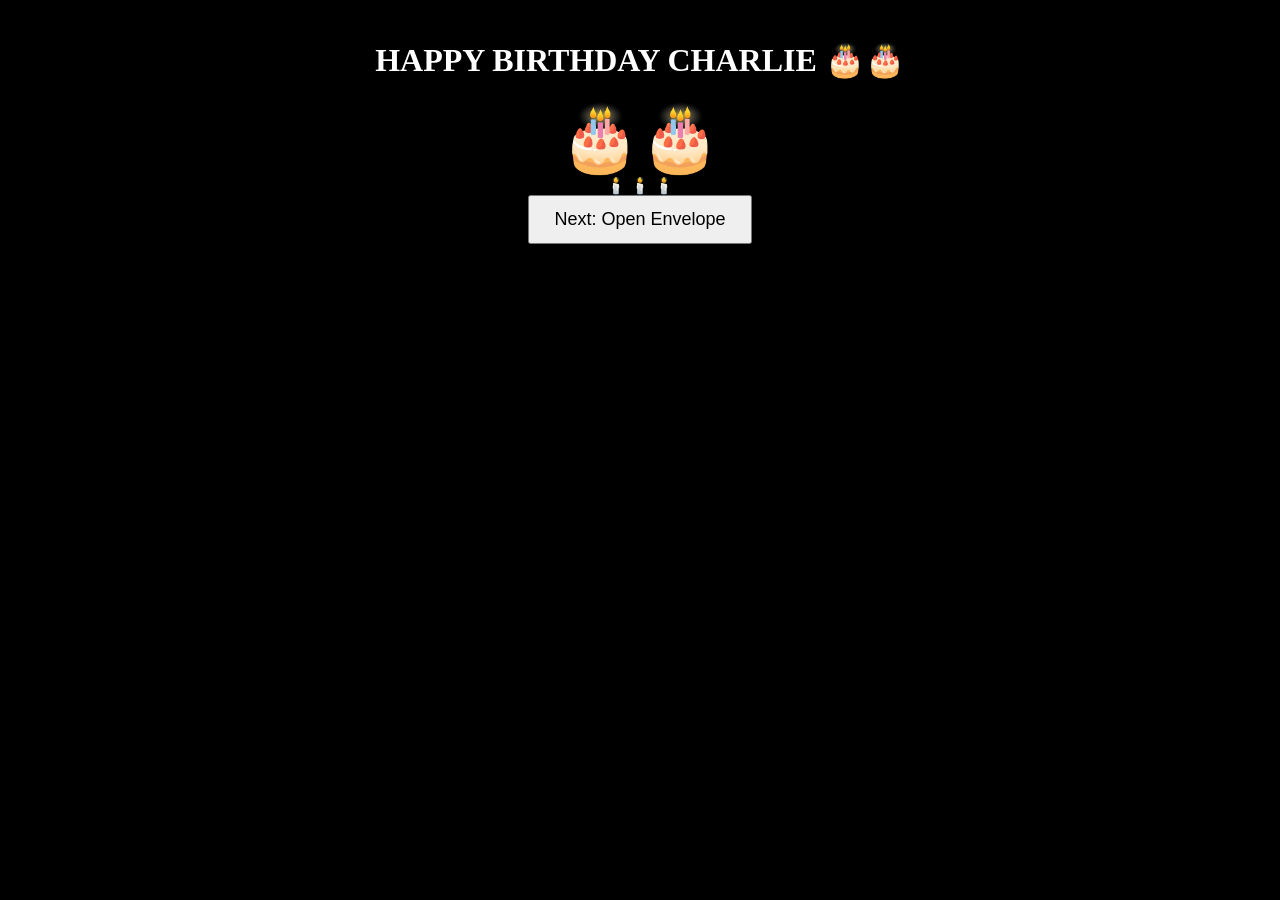
==== index.html @ 045089d6 "Create index.html" ====
<!DOCTYPE html>
<html lang="en">
<head>
<meta charset="UTF-8">
<title>Birthday — Cake</title>
<meta name="viewport" content="width=device-width, initial-scale=1.0">
<link rel="stylesheet" href="style.css">
</head>
<body>

<h1>HAPPY BIRTHDAY CHARLIE 🎂🎂</h1>

<div class="cake-container">
  <span class="cake">🎂</span><span class="cake">🎂</span>
</div>

<div class="candles">
  <span class="candle">🕯️</span>
  <span class="candle">🕯️</span>
  <span class="candle">🕯️</span>
</div>

<a href="envelope.html">
  <a href="envelope.html">
  <button>Next: Open Envelope</button>
</a>

<script src="script.js"></script>
</body>
</html>
---- style.css ----
body {
  background: #000;
  color: #fff;
  font-family: 'Playfair Display', serif;
  text-align: center;
  margin: 0;
  padding: 20px;
}

button {
  padding: 12px 24px;
  font-size: 18px;
  cursor: pointer;
}

.cake-container {
  font-size: 4rem;
  margin-top: 20px;
}

.envelope {
  font-size: 90px;
  cursor: pointer;
  animation: float 1.5s infinite;
}

@keyframes float {
  0%, 100% { transform: translateY(0); }
  50% { transform: translateY(-10px); }
}
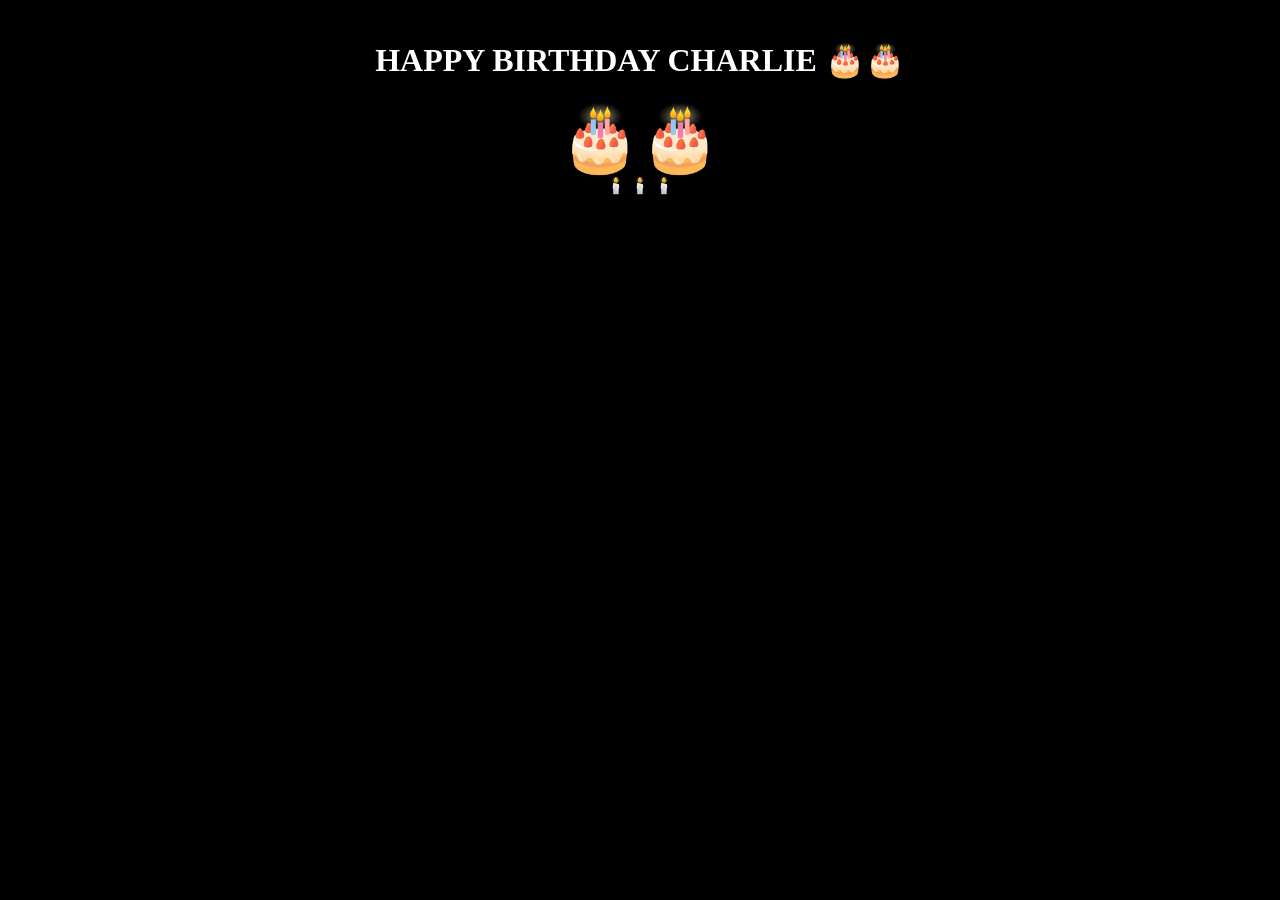
==== commit 179c98a9: "Update index.html" ====
--- a/index.html
+++ b/index.html
@@ -21,8 +21,7 @@
 </div>
 
 <a href="envelope.html">
-  <a href="envelope.html">
-  <button>Next: Open Envelope</button>
+
 </a>
 
 <script src="script.js"></script>
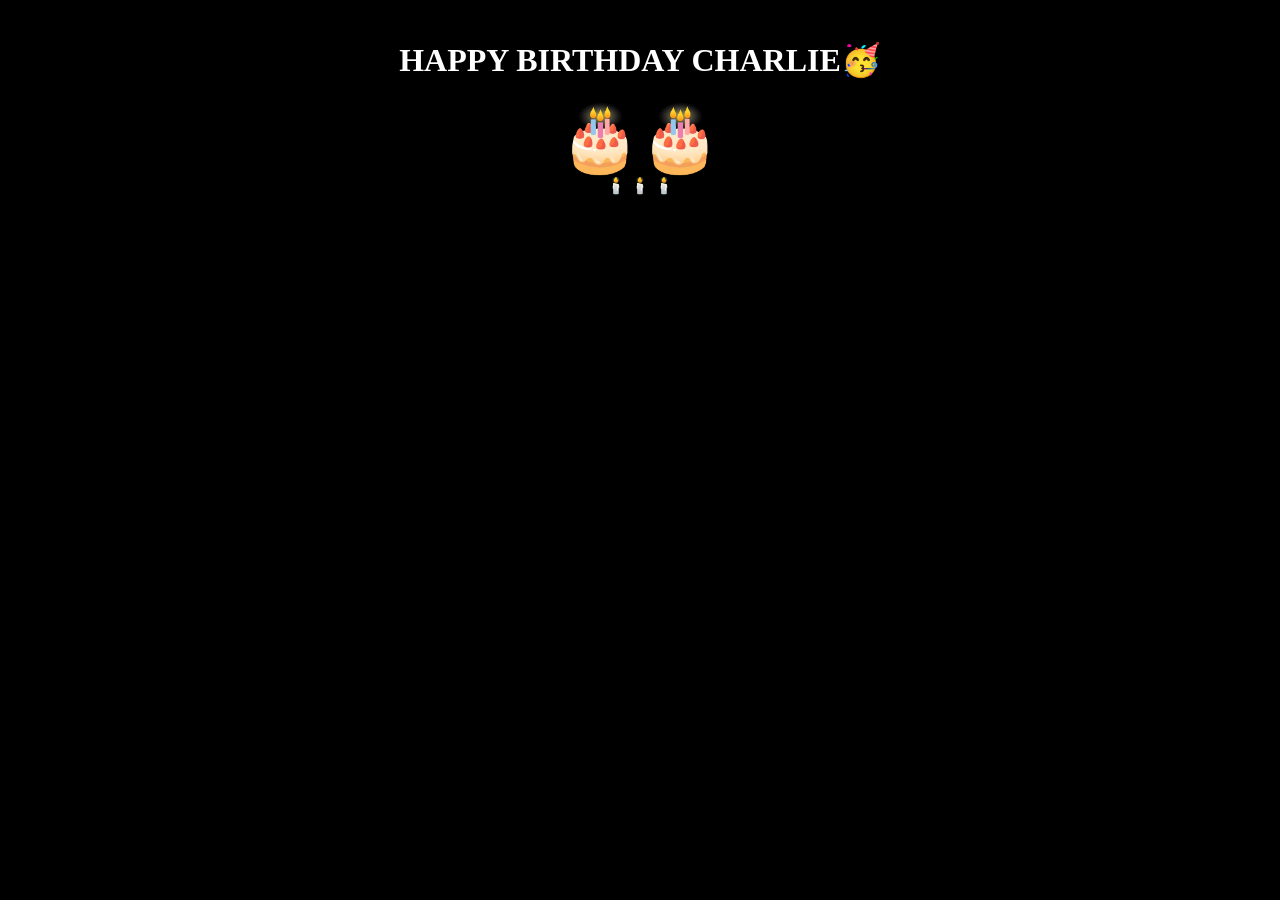
==== commit c4c1ddaa: "Update index.html" ====
--- a/index.html
+++ b/index.html
@@ -8,7 +8,7 @@
 </head>
 <body>
 
-<h1>HAPPY BIRTHDAY CHARLIE 🎂🎂</h1>
+<h1>HAPPY BIRTHDAY CHARLIE🥳</h1>
 
 <div class="cake-container">
   <span class="cake">🎂</span><span class="cake">🎂</span>
@@ -22,8 +22,6 @@
 
 <a href="envelope.html">
 
-</a>
-
 <script src="script.js"></script>
 </body>
 </html>
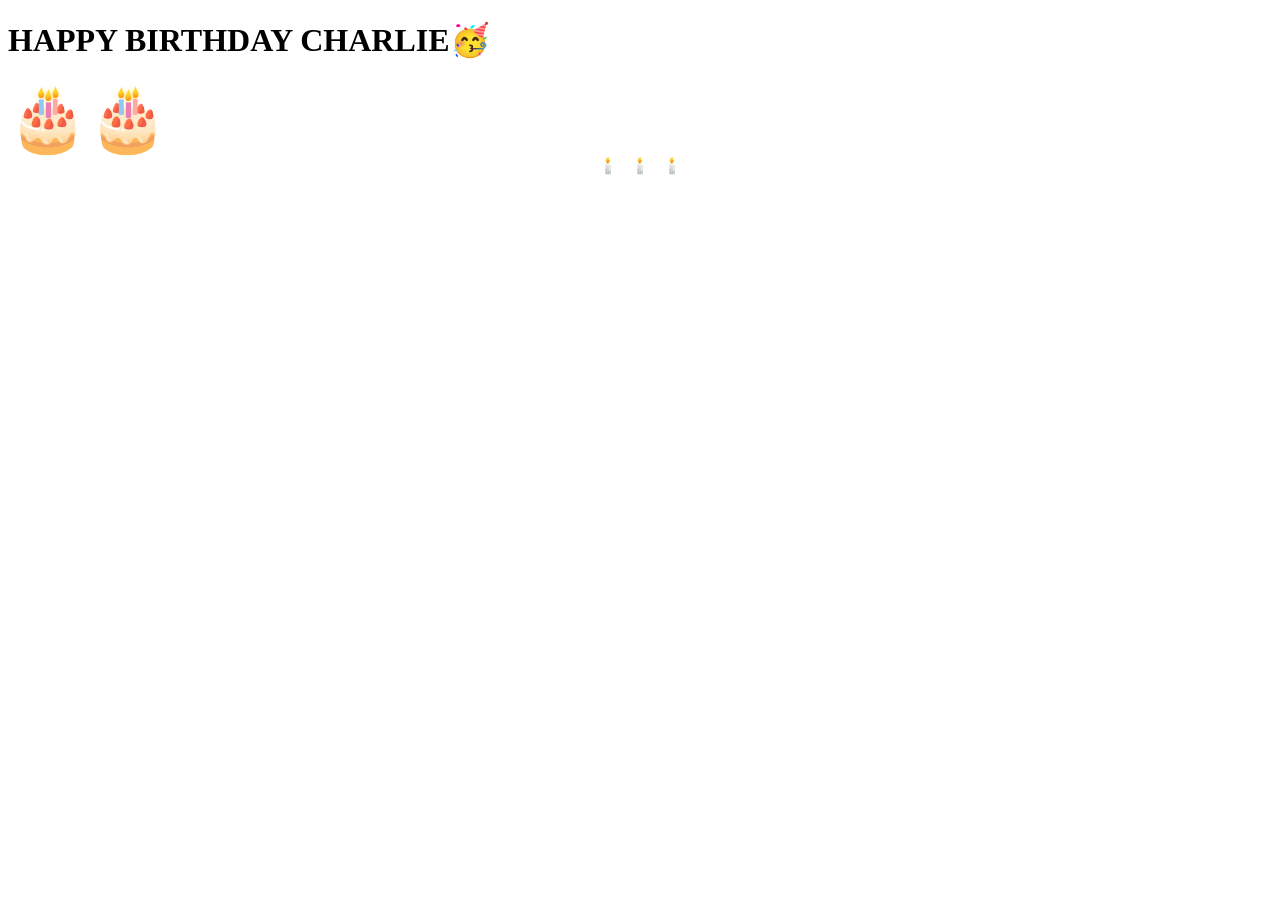
==== commit b2a87316: "Update index.html" ====
--- a/index.html
+++ b/index.html
@@ -1,3 +1,4 @@
+<!-- redeploy trigger -->
 <!DOCTYPE html>
 <html lang="en">
 <head>
--- a/style.css
+++ b/style.css
@@ -1,3 +1,4 @@
+<!-- redeploy trigger -->
 body {
   background: #000;
   color: #fff;
@@ -24,7 +25,32 @@
   animation: float 1.5s infinite;
 }
 
-@keyframes float {
-  0%, 100% { transform: translateY(0); }
-  50% { transform: translateY(-10px); }
+
+/* bigger, styled candles */
+.candles {
+  display: flex;
+  justify-content: center;
+  gap: 12px;
 }
+
+.candle {
+  display: flex;
+  flex-direction: column;
+  align-items: center;
+}
+
+.flame {
+  font-size: 3.5rem;       /* flame size */
+  animation: flameFlicker 0.8s infinite;
+}
+.stick {
+  font-size: 3rem;        /* candle body */
+  filter: drop-shadow(0 0 6px #fff);
+}
+
+/* flickering flame */
+@keyframes flameFlicker {
+  0% { transform: translateY(0) scale(1); opacity: 1; }
+  50% { transform: translateY(-4px) scale(1.1); opacity: 0.8; }
+  100% { transform: translateY(0) scale(1); opacity: 1; }
+}
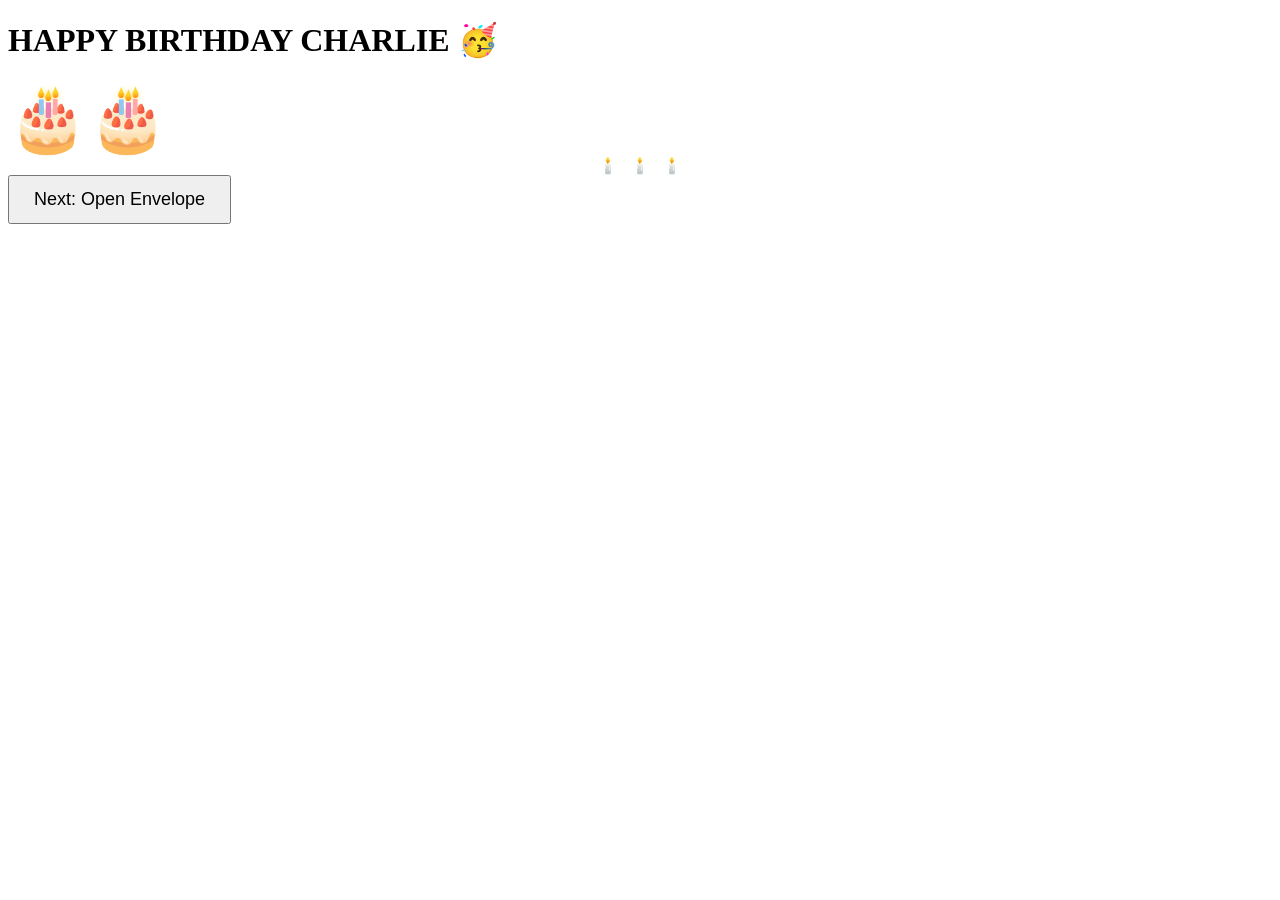
==== commit 175feeb6: "Update index.html" ====
--- a/index.html
+++ b/index.html
@@ -9,7 +9,7 @@
 </head>
 <body>
 
-<h1>HAPPY BIRTHDAY CHARLIE🥳</h1>
+<h1>HAPPY BIRTHDAY CHARLIE 🥳</h1>
 
 <div class="cake-container">
   <span class="cake">🎂</span><span class="cake">🎂</span>
@@ -21,8 +21,13 @@
   <span class="candle">🕯️</span>
 </div>
 
+<!-- Link to the next page -->
 <a href="envelope.html">
+  <button>Next: Open Envelope</button>
+</a>
 
+<!-- Include your script -->
 <script src="script.js"></script>
+
 </body>
 </html>
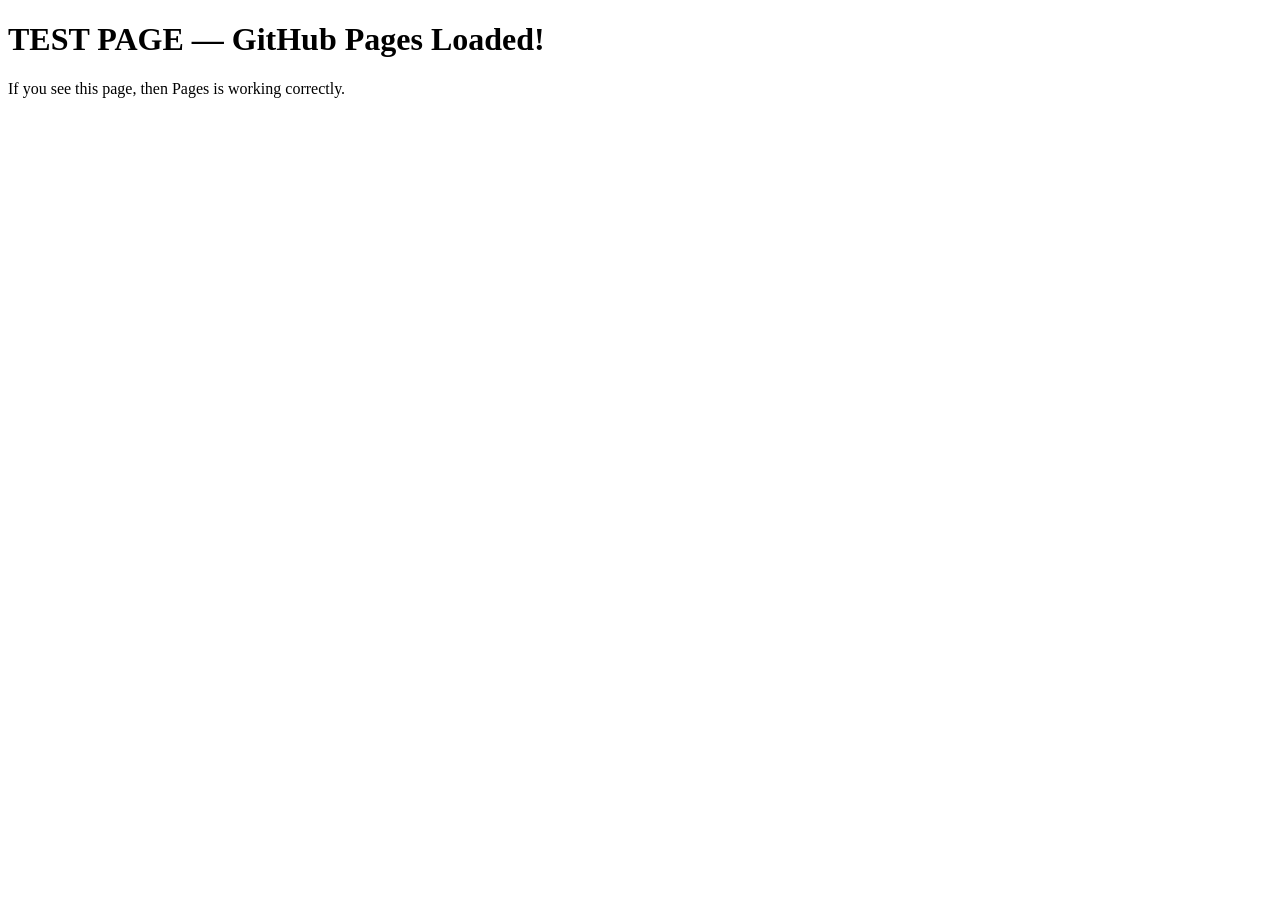
==== commit 17fb305d: "Update index.html" ====
--- a/index.html
+++ b/index.html
@@ -1,33 +1,12 @@
-<!-- redeploy trigger -->
 <!DOCTYPE html>
 <html lang="en">
 <head>
-<meta charset="UTF-8">
-<title>Birthday — Cake</title>
-<meta name="viewport" content="width=device-width, initial-scale=1.0">
-<link rel="stylesheet" href="style.css">
+  <meta charset="UTF-8">
+  <title>Happy Birthday Charlie</title>
+  <meta name="viewport" content="width=device-width, initial-scale=1.0">
 </head>
 <body>
-
-<h1>HAPPY BIRTHDAY CHARLIE 🥳</h1>
-
-<div class="cake-container">
-  <span class="cake">🎂</span><span class="cake">🎂</span>
-</div>
-
-<div class="candles">
-  <span class="candle">🕯️</span>
-  <span class="candle">🕯️</span>
-  <span class="candle">🕯️</span>
-</div>
-
-<!-- Link to the next page -->
-<a href="envelope.html">
-  <button>Next: Open Envelope</button>
-</a>
-
-<!-- Include your script -->
-<script src="script.js"></script>
-
+  <h1>TEST PAGE — GitHub Pages Loaded!</h1>
+  <p>If you see this page, then Pages is working correctly.</p>
 </body>
 </html>
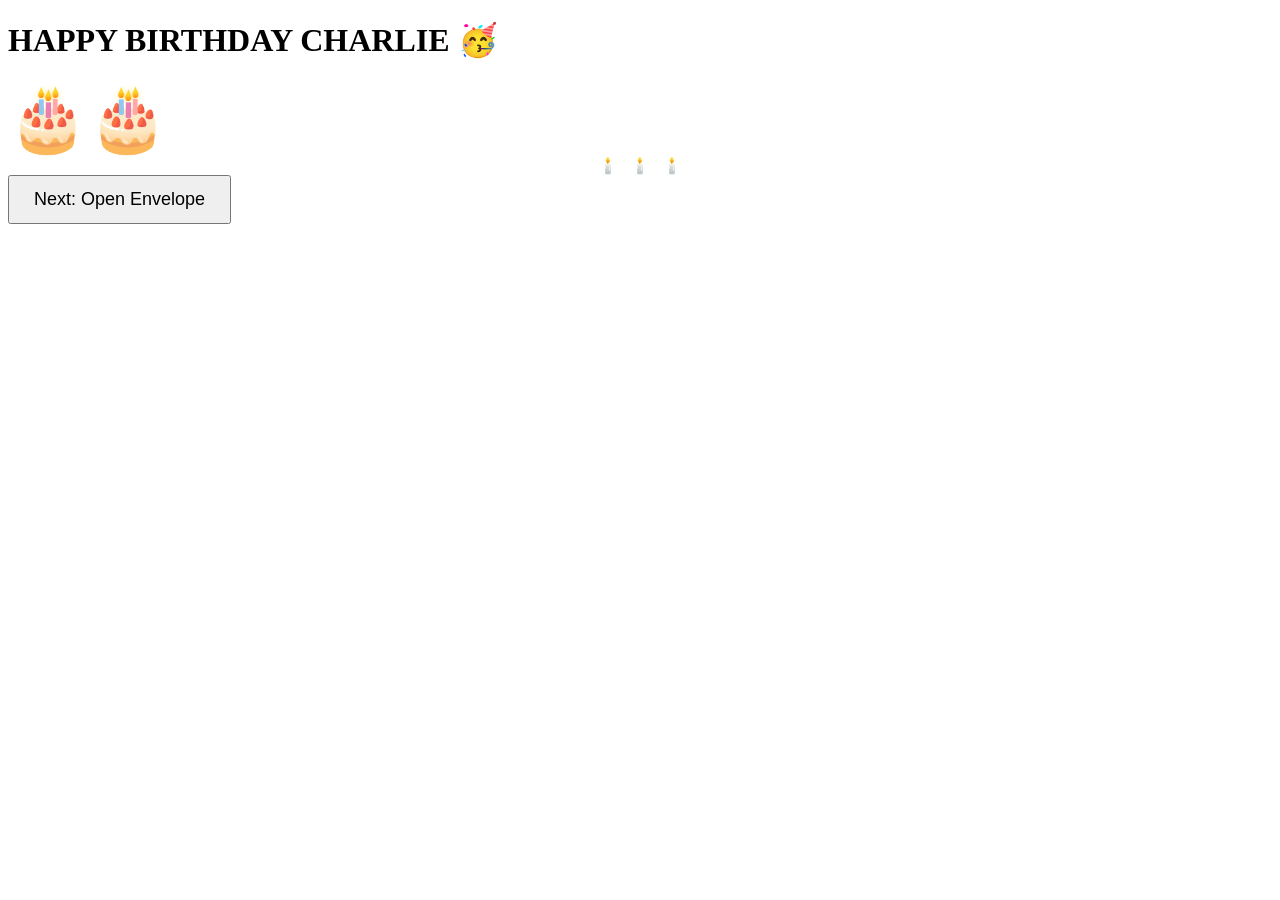
==== commit 40d45bcf: "Update index.html" ====
--- a/index.html
+++ b/index.html
@@ -1,12 +1,33 @@
+<!-- redeploy trigger -->
 <!DOCTYPE html>
 <html lang="en">
 <head>
-  <meta charset="UTF-8">
-  <title>Happy Birthday Charlie</title>
-  <meta name="viewport" content="width=device-width, initial-scale=1.0">
+<meta charset="UTF-8">
+<title>Birthday — Cake</title>
+<meta name="viewport" content="width=device-width, initial-scale=1.0">
+<link rel="stylesheet" href="style.css">
 </head>
 <body>
-  <h1>TEST PAGE — GitHub Pages Loaded!</h1>
-  <p>If you see this page, then Pages is working correctly.</p>
+
+<h1>HAPPY BIRTHDAY CHARLIE 🥳</h1>
+
+<div class="cake-container">
+  <span class="cake">🎂</span><span class="cake">🎂</span>
+</div>
+
+<div class="candles">
+  <span class="candle">🕯️</span>
+  <span class="candle">🕯️</span>
+  <span class="candle">🕯️</span>
+</div>
+
+<!-- Link to the next page -->
+<a href="envelope.html">
+  <button>Next: Open Envelope</button>
+</a>
+
+<!-- Include your script -->
+<script src="script.js"></script>
+
 </body>
 </html>
--- a/style.css
+++ b/style.css
@@ -0,0 +1,56 @@
+<!-- redeploy trigger -->
+body {
+  background: #000;
+  color: #fff;
+  font-family: 'Playfair Display', serif;
+  text-align: center;
+  margin: 0;
+  padding: 20px;
+}
+
+button {
+  padding: 12px 24px;
+  font-size: 18px;
+  cursor: pointer;
+}
+
+.cake-container {
+  font-size: 4rem;
+  margin-top: 20px;
+}
+
+.envelope {
+  font-size: 90px;
+  cursor: pointer;
+  animation: float 1.5s infinite;
+}
+
+
+/* bigger, styled candles */
+.candles {
+  display: flex;
+  justify-content: center;
+  gap: 12px;
+}
+
+.candle {
+  display: flex;
+  flex-direction: column;
+  align-items: center;
+}
+
+.flame {
+  font-size: 3.5rem;       /* flame size */
+  animation: flameFlicker 0.8s infinite;
+}
+.stick {
+  font-size: 3rem;        /* candle body */
+  filter: drop-shadow(0 0 6px #fff);
+}
+
+/* flickering flame */
+@keyframes flameFlicker {
+  0% { transform: translateY(0) scale(1); opacity: 1; }
+  50% { transform: translateY(-4px) scale(1.1); opacity: 0.8; }
+  100% { transform: translateY(0) scale(1); opacity: 1; }
+}
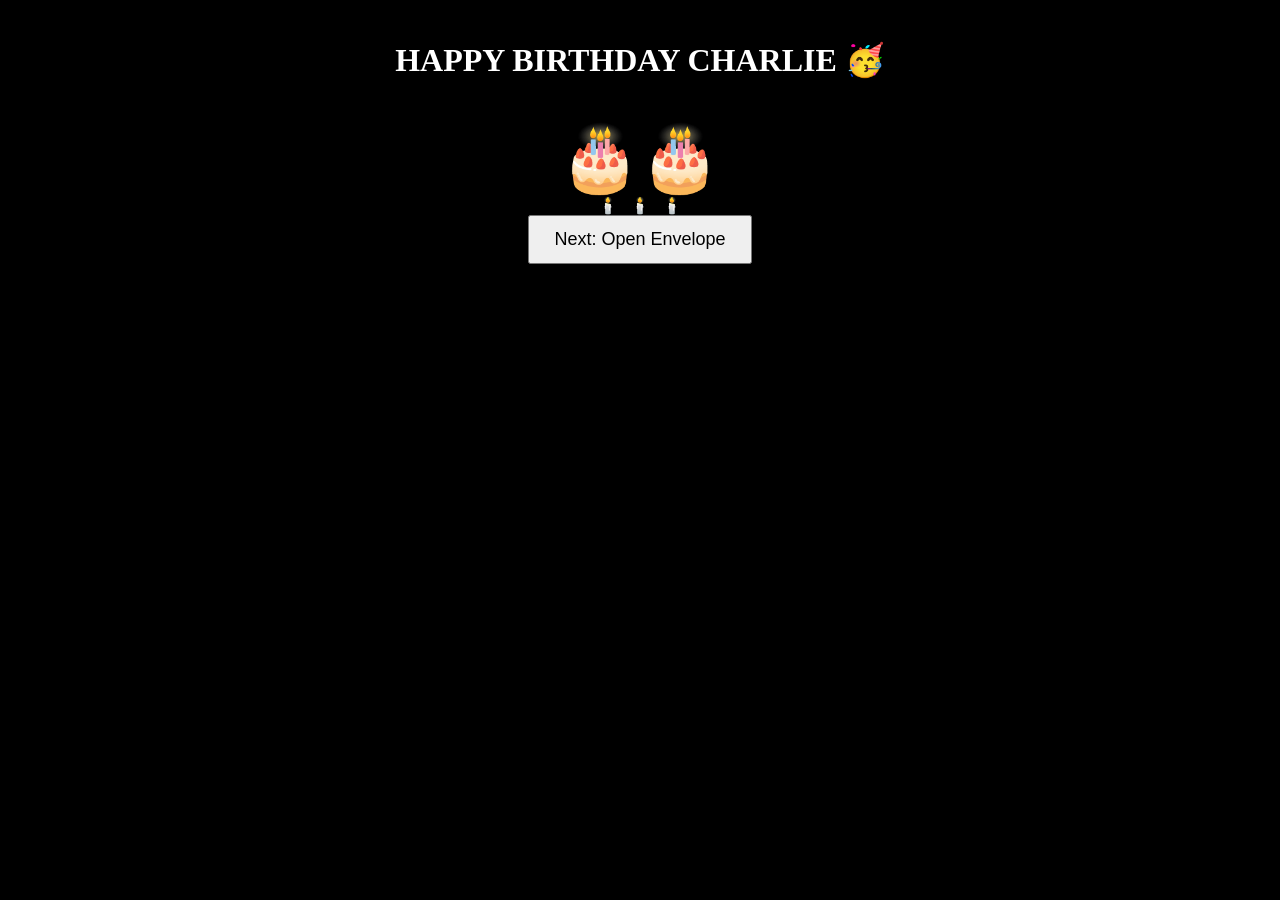
==== commit b93589c8: "Update index.html" ====
--- a/index.html
+++ b/index.html
@@ -6,6 +6,7 @@
 <title>Birthday — Cake</title>
 <meta name="viewport" content="width=device-width, initial-scale=1.0">
 <link rel="stylesheet" href="style.css">
+  <link rel="stylesheet" href="style.css">
 </head>
 <body>
 
--- a/style.css
+++ b/style.css
@@ -1,4 +1,21 @@
 <!-- redeploy trigger -->
+<link rel="stylesheet" href="style.css">
+/* Center everything vertically + horizontally */
+html, body {
+  height: 100%;
+  margin: 0;
+  padding: 0;
+}
+
+body {
+  display: flex;
+  flex-direction: column;
+  justify-content: center; /* vertical centering */
+  align-items: center;     /* horizontal centering */
+  background: #000;        /* make background black */
+  color: #fff;             /* text white so it’s visible */
+  text-align: center;      /* centre text inside elements */
+}
 body {
   background: #000;
   color: #fff;
--- a/style.css
+++ b/style.css
@@ -1,4 +1,21 @@
 <!-- redeploy trigger -->
+<link rel="stylesheet" href="style.css">
+/* Center everything vertically + horizontally */
+html, body {
+  height: 100%;
+  margin: 0;
+  padding: 0;
+}
+
+body {
+  display: flex;
+  flex-direction: column;
+  justify-content: center; /* vertical centering */
+  align-items: center;     /* horizontal centering */
+  background: #000;        /* make background black */
+  color: #fff;             /* text white so it’s visible */
+  text-align: center;      /* centre text inside elements */
+}
 body {
   background: #000;
   color: #fff;
